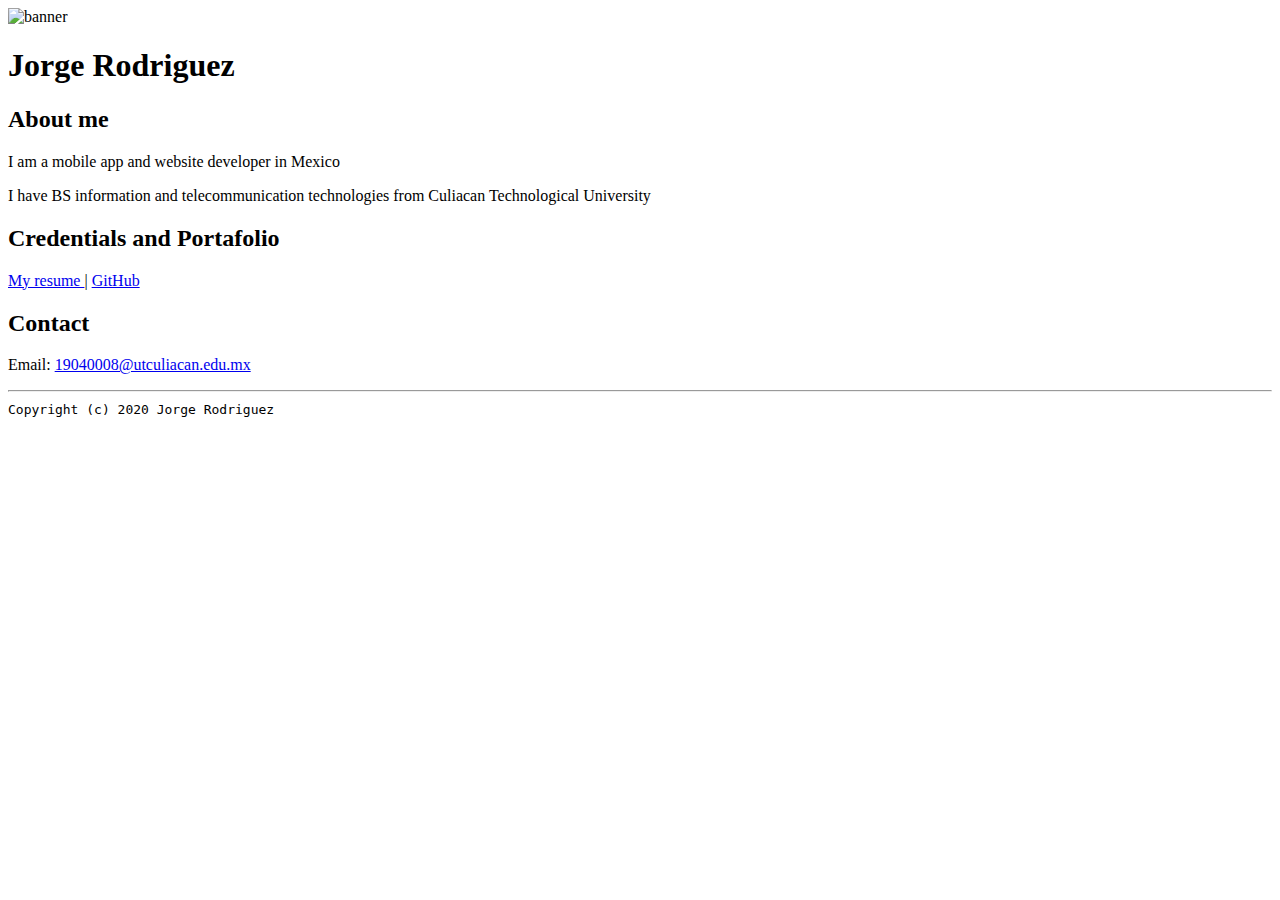
==== Index.html @ 16267b01 "Add files via upload" ====
<!doctype html>

<!-- this is a comment for human! -->

<html lang="en">

  <header>
    <title>Jorge Rodriguez</title>
    <link rel="stylesheet" href="CSS/master.css">
    <link rel="FaviconIcon" href="favicon.ico" type="image/x-icon">
    <link rel="shortcut" href="favicon.ico" type="image/x-icon">

  </header>

  <body>

    <img src="images/banner.jpg" width="75%" alt="banner">
    <h1>Jorge Rodriguez</h1>
    <h2>About me</h2>
    <p>I am a mobile app and website developer in Mexico </p>
    <p>I have BS information and telecommunication technologies from Culiacan Technological University</p>
    <h2>Credentials and Portafolio</h2>

    <p><a href= "resume.html"> My resume </a> | <a href="http://github.com/jorgeRG98"> GitHub</a> </p>
    <h2>Contact</h2>

    <p>Email: <a href="mailto:19040008@utculiacan.edu.mx">19040008@utculiacan.edu.mx</a></p>

  </body>

  <footer>

    <hr>
    <code>Copyright (c) 2020 Jorge Rodriguez</code>

  </footer>

</html>
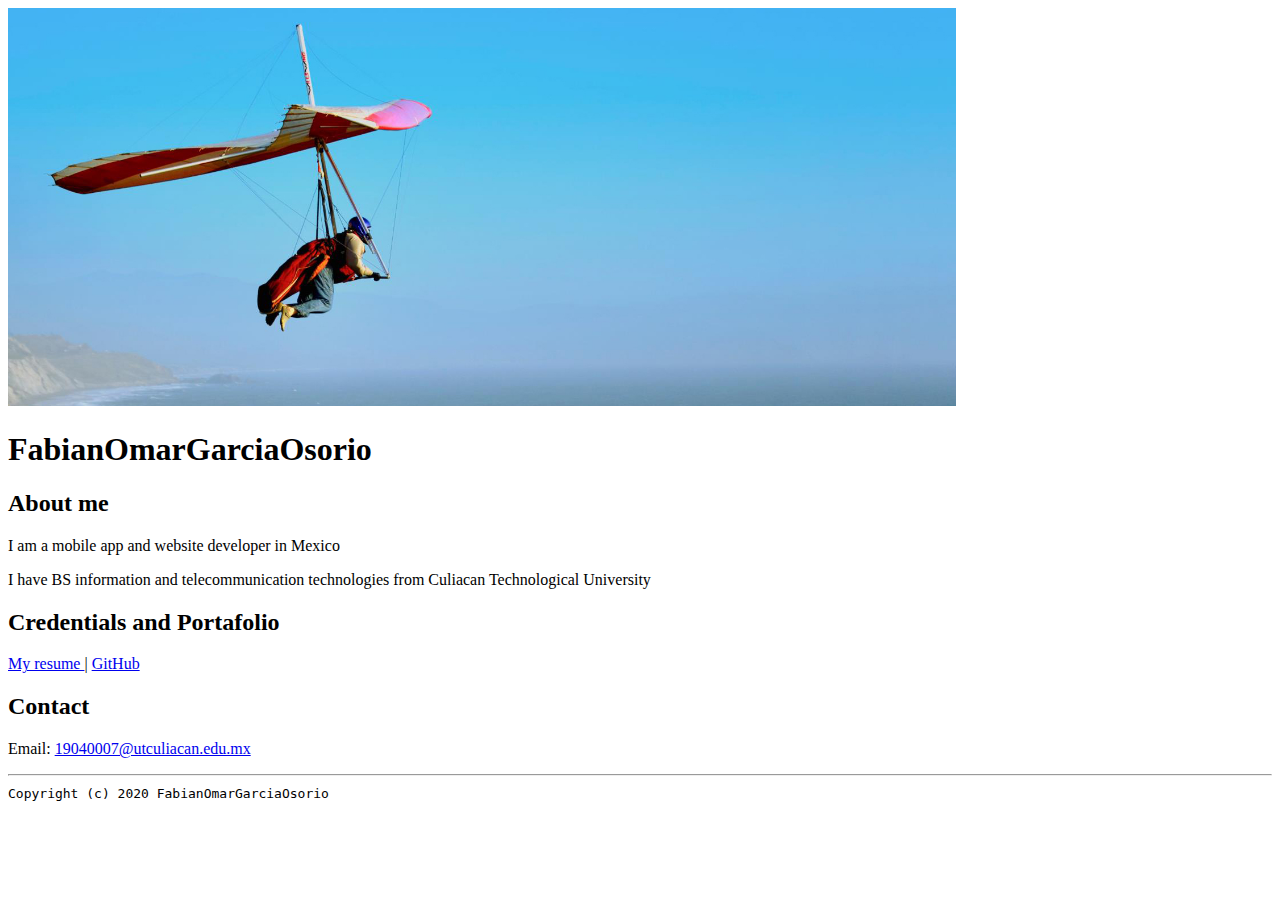
==== commit 17ae4d11: "Add files via upload" ====
--- a/Index.html
+++ b/Index.html
@@ -5,7 +5,7 @@
 <html lang="en">
 
   <header>
-    <title>Jorge Rodriguez</title>
+    <title>FabianOmarGarciaOsorio</title>
     <link rel="stylesheet" href="CSS/master.css">
     <link rel="FaviconIcon" href="favicon.ico" type="image/x-icon">
     <link rel="shortcut" href="favicon.ico" type="image/x-icon">
@@ -15,23 +15,23 @@
   <body>
 
     <img src="images/banner.jpg" width="75%" alt="banner">
-    <h1>Jorge Rodriguez</h1>
+    <h1>FabianOmarGarciaOsorio</h1>
     <h2>About me</h2>
     <p>I am a mobile app and website developer in Mexico </p>
     <p>I have BS information and telecommunication technologies from Culiacan Technological University</p>
     <h2>Credentials and Portafolio</h2>
 
-    <p><a href= "resume.html"> My resume </a> | <a href="http://github.com/jorgeRG98"> GitHub</a> </p>
+    <p><a href= "resume.html"> My resume </a> | <a href="https://github.com/FabianOmarGarciaOsorio"> GitHub</a> </p>
     <h2>Contact</h2>
 
-    <p>Email: <a href="mailto:19040008@utculiacan.edu.mx">19040008@utculiacan.edu.mx</a></p>
+    <p>Email: <a href="mailto:19040007@utculiacan.edu.mx">19040007@utculiacan.edu.mx</a></p>
 
   </body>
 
   <footer>
 
     <hr>
-    <code>Copyright (c) 2020 Jorge Rodriguez</code>
+    <code>Copyright (c) 2020 FabianOmarGarciaOsorio</code>
 
   </footer>
 
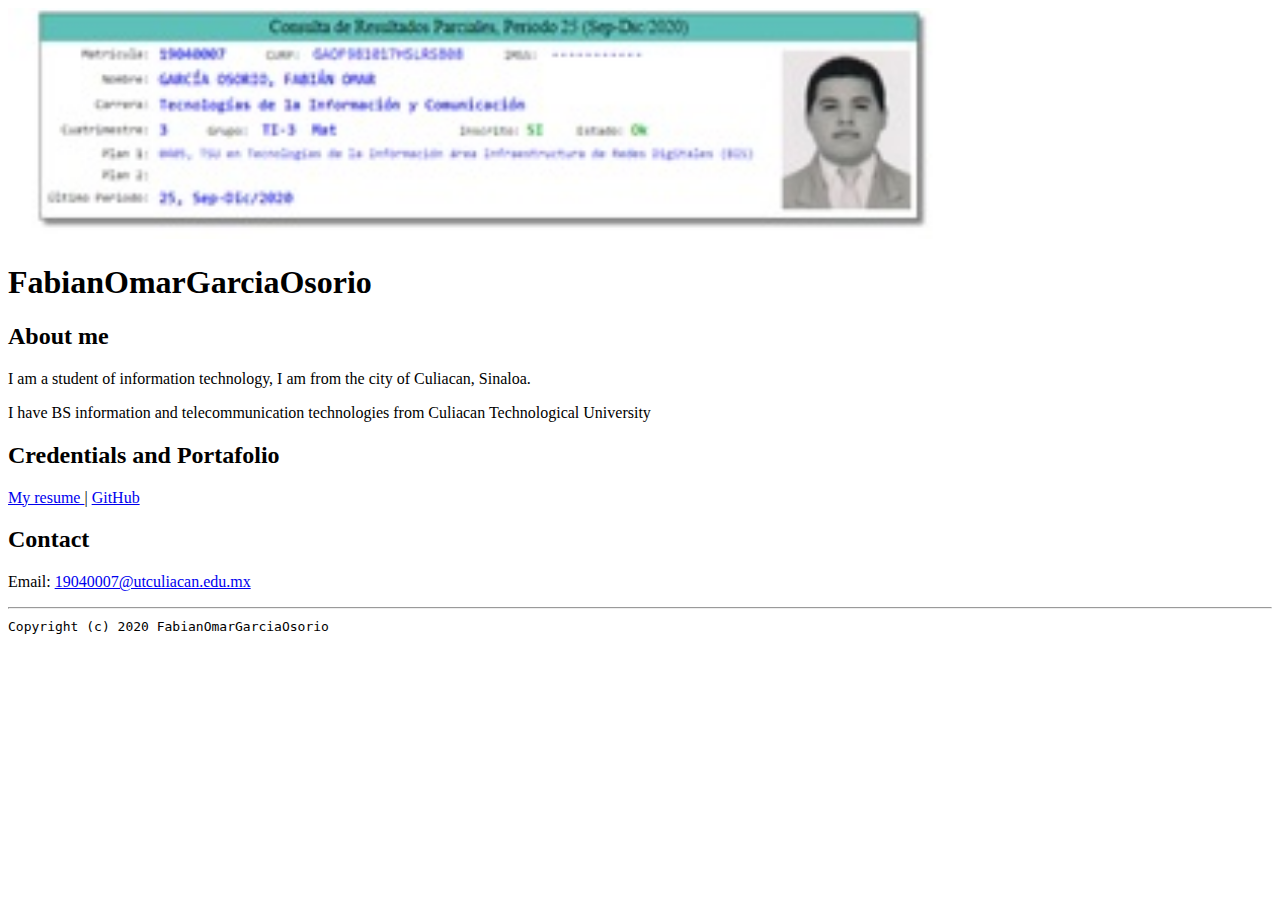
==== commit 2d6d1c49: "Add files via upload" ====
--- a/Index.html
+++ b/Index.html
@@ -14,10 +14,10 @@
 
   <body>
 
-    <img src="images/banner.jpg" width="75%" alt="banner">
+    <img src="images/GARCIA.jpg" width="75%" alt="banner">
     <h1>FabianOmarGarciaOsorio</h1>
     <h2>About me</h2>
-    <p>I am a mobile app and website developer in Mexico </p>
+    <p>I am a student of information technology, I am from the city of Culiacan, Sinaloa. </p>
     <p>I have BS information and telecommunication technologies from Culiacan Technological University</p>
     <h2>Credentials and Portafolio</h2>
 
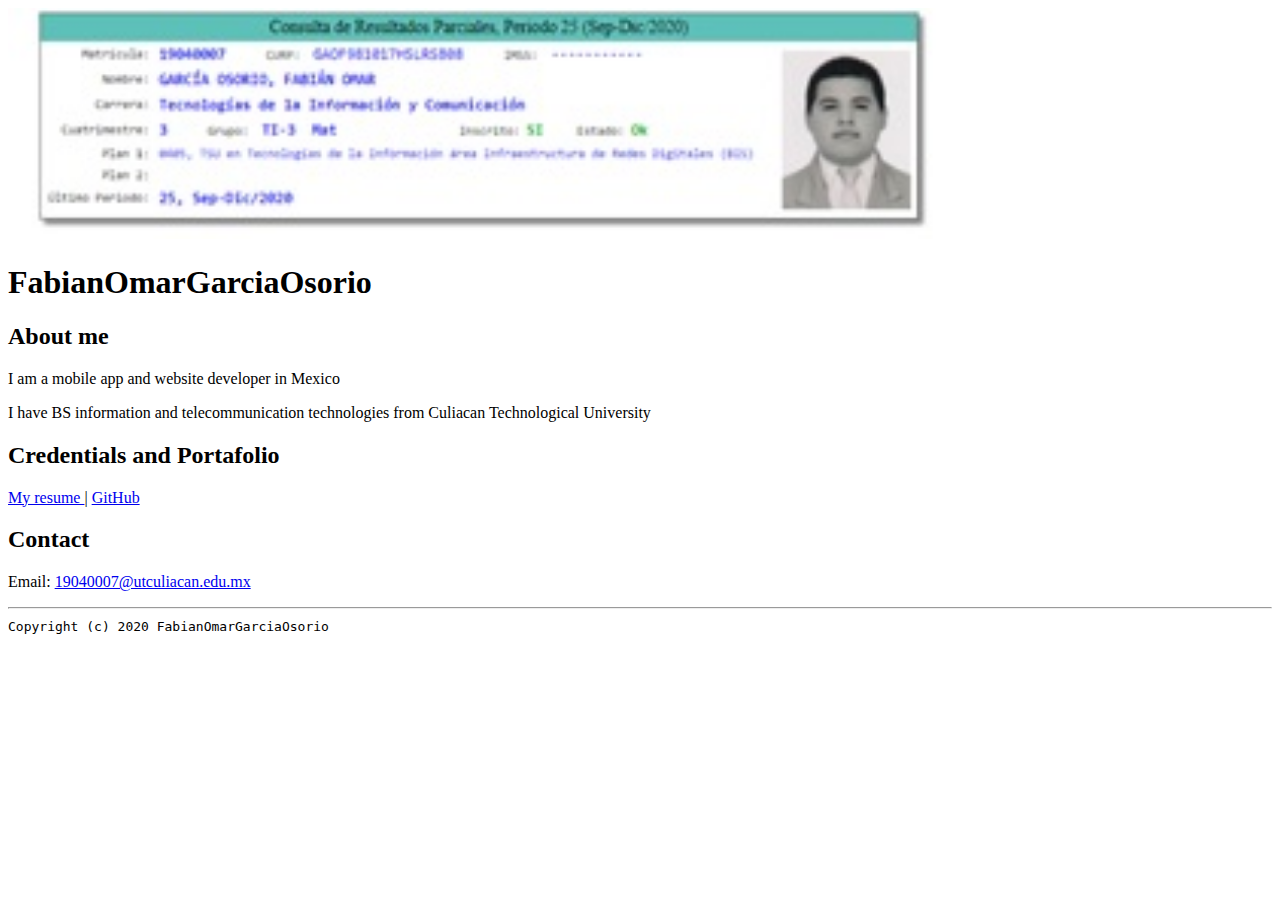
==== commit a1f3a27d: "Add files via upload" ====
--- a/Index.html
+++ b/Index.html
@@ -14,10 +14,10 @@
 
   <body>
 
-    <img src="images/GARCIA.jpg" width="75%" alt="banner">
+    <img src="images/GARCIA.jpg" width="75%" alt="GARCIA">
     <h1>FabianOmarGarciaOsorio</h1>
     <h2>About me</h2>
-    <p>I am a student of information technology, I am from the city of Culiacan, Sinaloa. </p>
+    <p>I am a mobile app and website developer in Mexico </p>
     <p>I have BS information and telecommunication technologies from Culiacan Technological University</p>
     <h2>Credentials and Portafolio</h2>
 
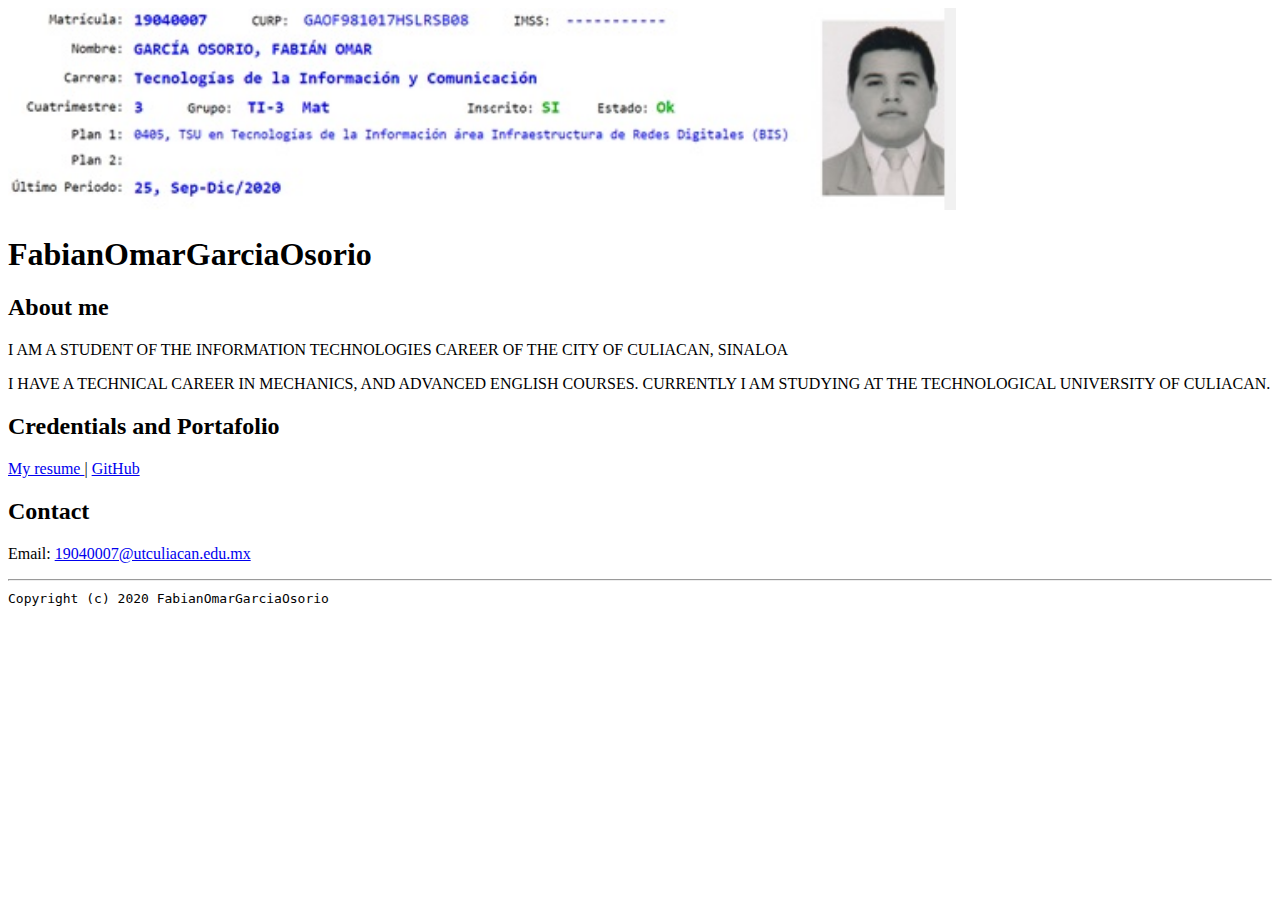
==== commit 4fbddfc7: "Add files via upload" ====
--- a/Index.html
+++ b/Index.html
@@ -17,8 +17,8 @@
     <img src="images/GARCIA.jpg" width="75%" alt="GARCIA">
     <h1>FabianOmarGarciaOsorio</h1>
     <h2>About me</h2>
-    <p>I am a mobile app and website developer in Mexico </p>
-    <p>I have BS information and telecommunication technologies from Culiacan Technological University</p>
+    <p>I AM A STUDENT OF THE INFORMATION TECHNOLOGIES CAREER OF THE CITY OF CULIACAN, SINALOA </p>
+    <p>I HAVE A TECHNICAL CAREER IN MECHANICS, AND ADVANCED ENGLISH COURSES. CURRENTLY I AM STUDYING AT THE TECHNOLOGICAL UNIVERSITY OF CULIACAN.</p>
     <h2>Credentials and Portafolio</h2>
 
     <p><a href= "resume.html"> My resume </a> | <a href="https://github.com/FabianOmarGarciaOsorio"> GitHub</a> </p>
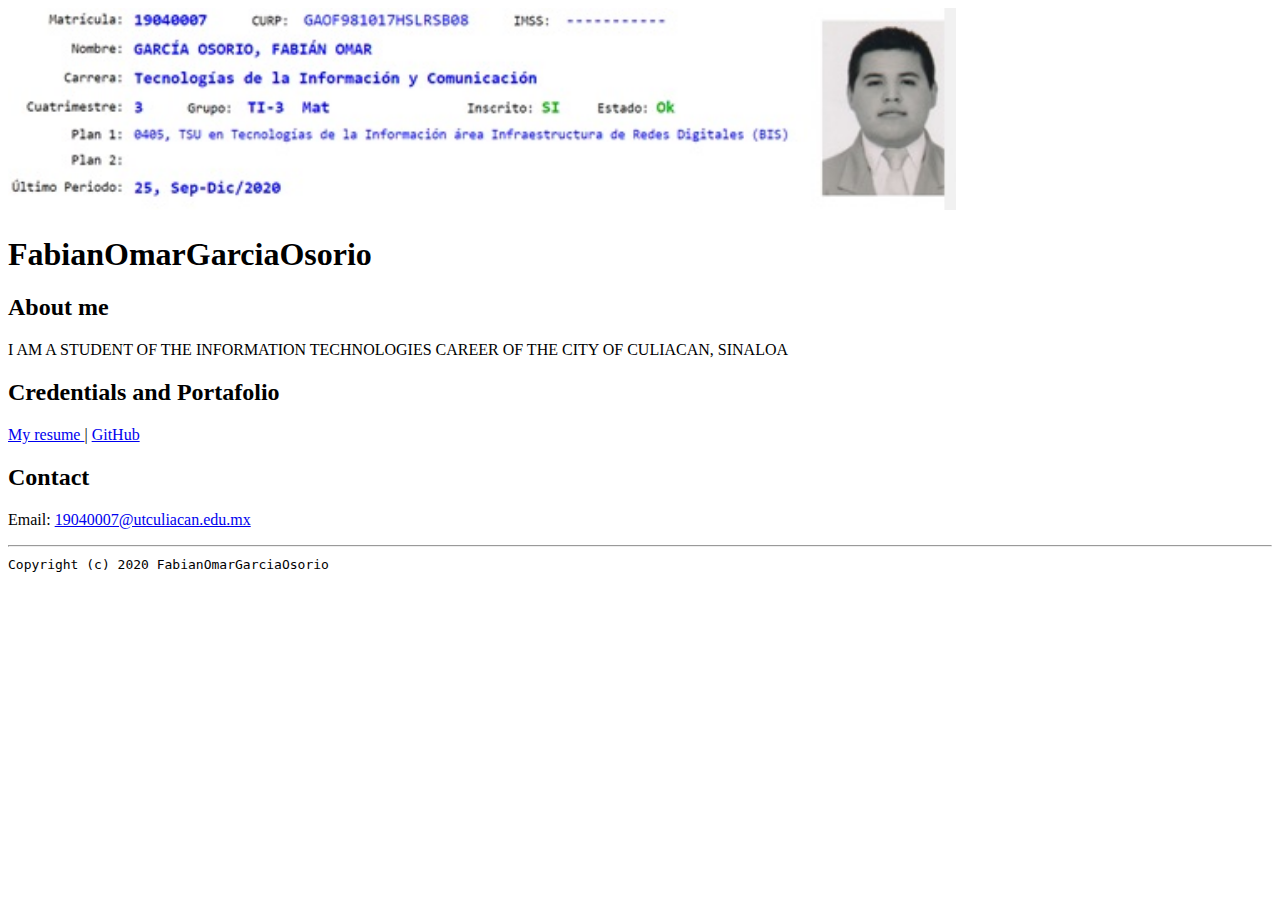
==== commit c1f25add: "Update Index.html" ====
--- a/Index.html
+++ b/Index.html
@@ -18,7 +18,7 @@
     <h1>FabianOmarGarciaOsorio</h1>
     <h2>About me</h2>
     <p>I AM A STUDENT OF THE INFORMATION TECHNOLOGIES CAREER OF THE CITY OF CULIACAN, SINALOA </p>
-    <p>I HAVE A TECHNICAL CAREER IN MECHANICS, AND ADVANCED ENGLISH COURSES. CURRENTLY I AM STUDYING AT THE TECHNOLOGICAL UNIVERSITY OF CULIACAN.</p>
+    
     <h2>Credentials and Portafolio</h2>
 
     <p><a href= "resume.html"> My resume </a> | <a href="https://github.com/FabianOmarGarciaOsorio"> GitHub</a> </p>
@@ -35,4 +35,4 @@
 
   </footer>
 
-</html>+</html>
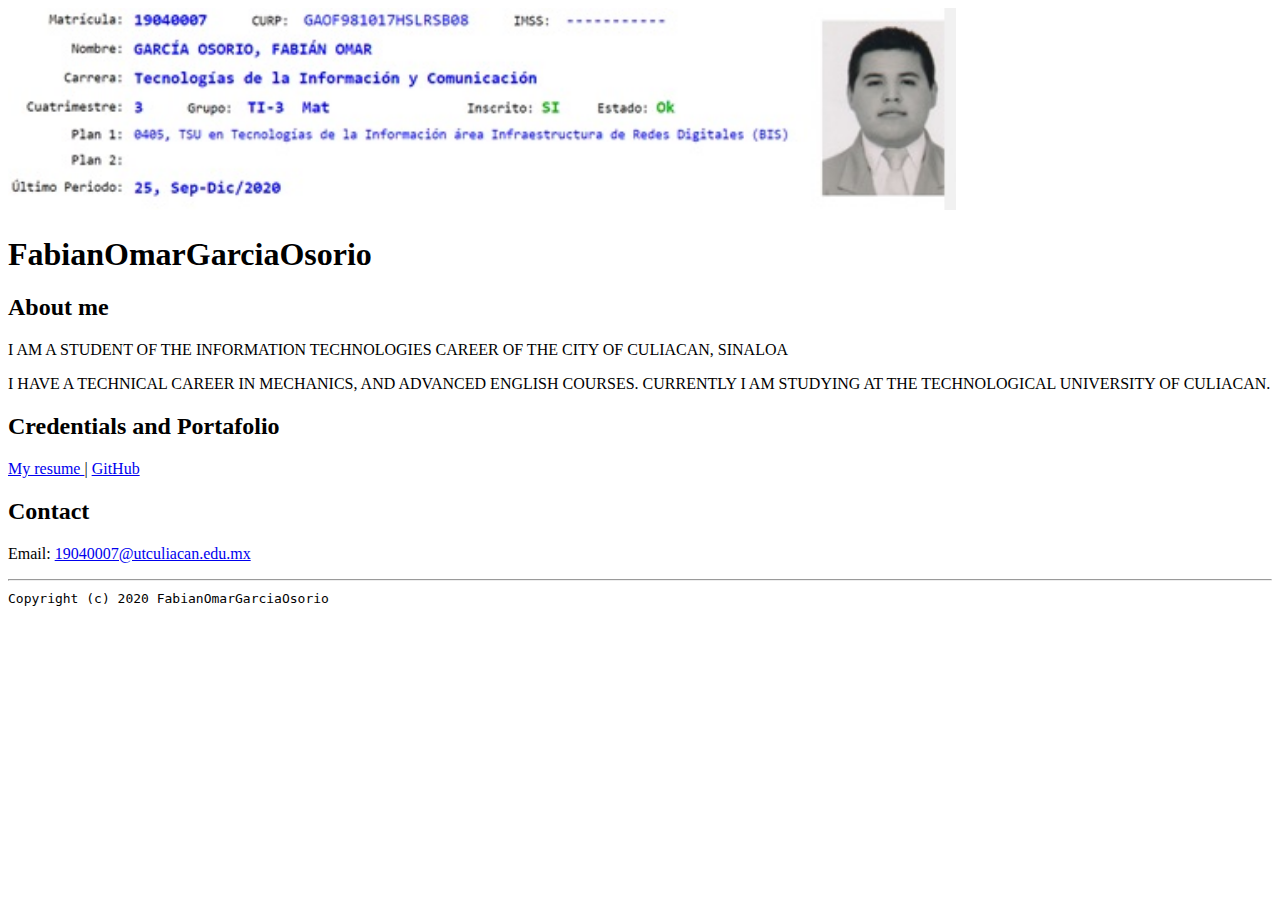
==== commit 2b6f4051: "Update Index.html" ====
--- a/Index.html
+++ b/Index.html
@@ -18,6 +18,7 @@
     <h1>FabianOmarGarciaOsorio</h1>
     <h2>About me</h2>
     <p>I AM A STUDENT OF THE INFORMATION TECHNOLOGIES CAREER OF THE CITY OF CULIACAN, SINALOA </p>
+    <p>I HAVE A TECHNICAL CAREER IN MECHANICS, AND ADVANCED ENGLISH COURSES. CURRENTLY I AM STUDYING AT THE TECHNOLOGICAL UNIVERSITY OF CULIACAN.</p>
     
     <h2>Credentials and Portafolio</h2>
 
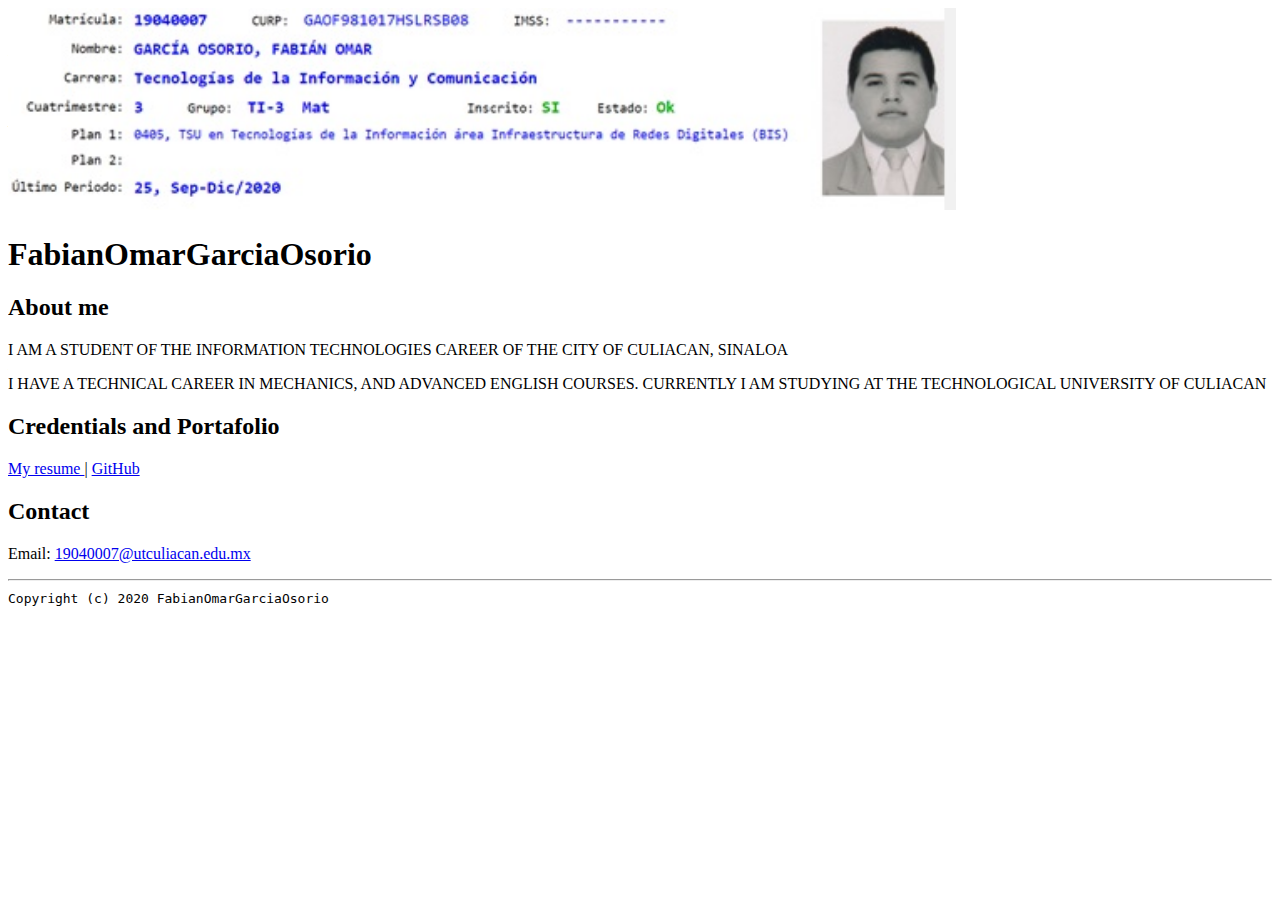
==== commit 928fe4d0: "Update Index.html" ====
--- a/Index.html
+++ b/Index.html
@@ -18,7 +18,7 @@
     <h1>FabianOmarGarciaOsorio</h1>
     <h2>About me</h2>
     <p>I AM A STUDENT OF THE INFORMATION TECHNOLOGIES CAREER OF THE CITY OF CULIACAN, SINALOA </p>
-    <p>I HAVE A TECHNICAL CAREER IN MECHANICS, AND ADVANCED ENGLISH COURSES. CURRENTLY I AM STUDYING AT THE TECHNOLOGICAL UNIVERSITY OF CULIACAN.</p>
+    <p>I HAVE A TECHNICAL CAREER IN MECHANICS, AND ADVANCED ENGLISH COURSES. CURRENTLY I AM STUDYING AT THE TECHNOLOGICAL UNIVERSITY OF CULIACAN</p>
     
     <h2>Credentials and Portafolio</h2>
 
